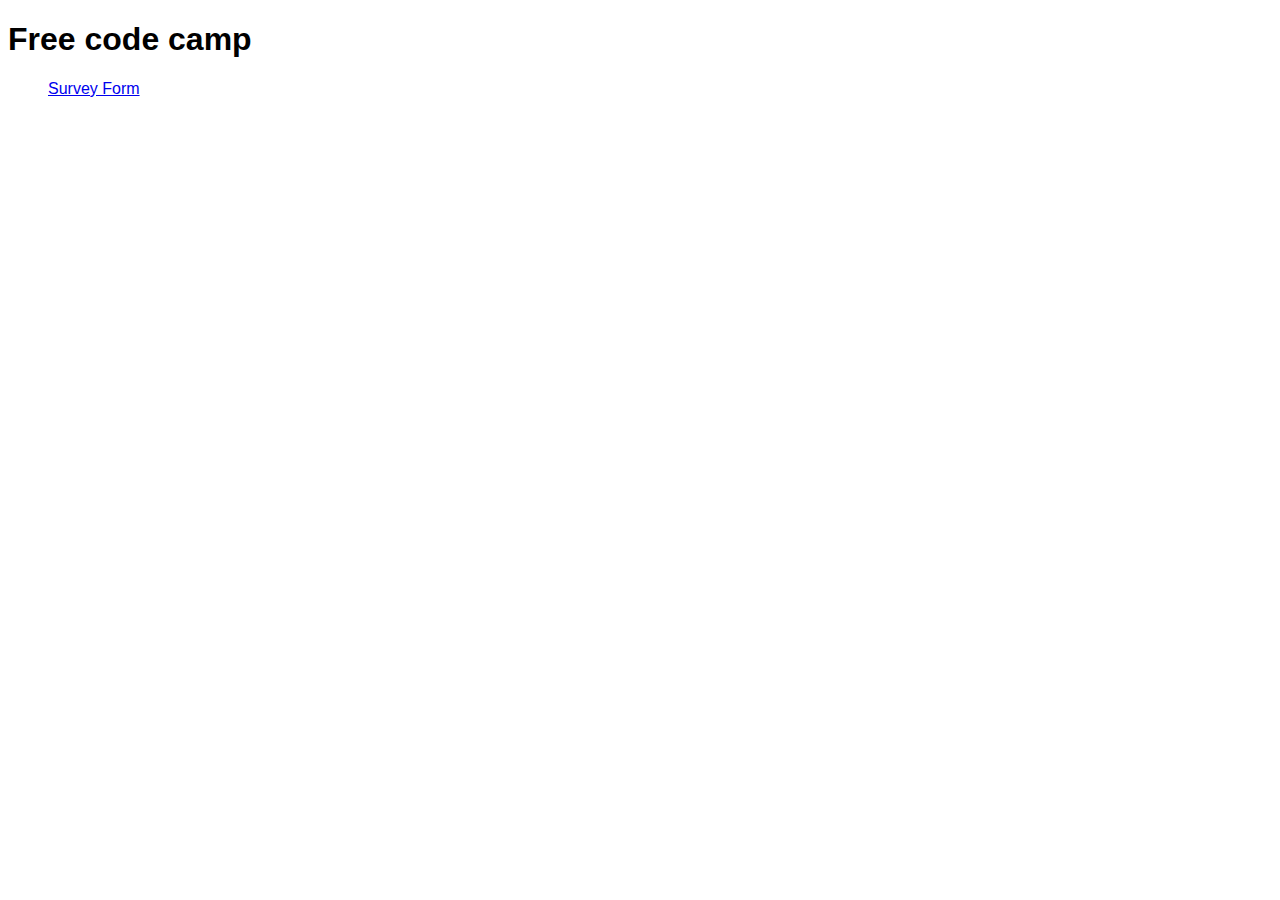
==== index.html @ f72812f2 "Lagt til forside" ====
<!DOCTYPE html>
<html lang="en">
  <head>
    <meta charset="UTF-8" />
    <meta name="viewport" content="width=device-width, initial-scale=1.0" />
    <meta http-equiv="X-UA-Compatible" content="ie=edge" />
    <title>Free code camp</title>

    <link rel="stylesheet" href="style.css" />
  </head>
  <body>
    <h1>Free code camp</h1>
    <ul>
      <li>
        <a href="responsive-web-design-projects\survey-form\index.html"
          >Survey Form</a
        >
      </li>
    </ul>
  </body>
</html>
---- style.css ----
body {
  font-family: "Raleway", Helvetica, sans-serif;
}

ul li {
  list-style: none;
}
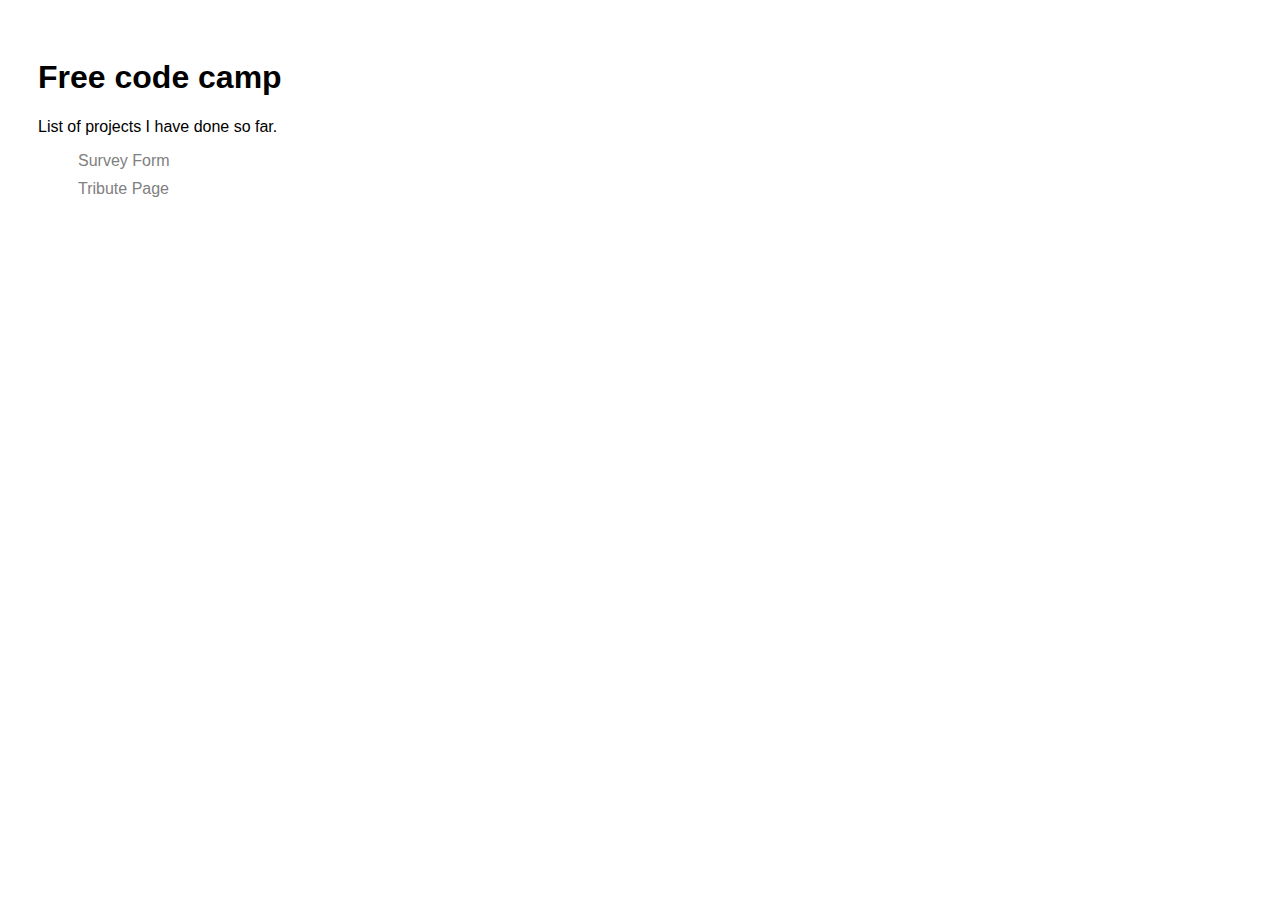
==== commit 8d19bee5: "lagt til Tribute page på listen + noen små endringer på forsiden" ====
--- a/index.html
+++ b/index.html
@@ -10,12 +10,18 @@
   </head>
   <body>
     <h1>Free code camp</h1>
+    <p>List of projects I have done so far.</p>
     <ul>
       <li>
         <a href="responsive-web-design-projects\survey-form\index.html"
           >Survey Form</a
         >
       </li>
+      <li>
+        <a href="responsive-web-design-projects\tribute-page\index.html"
+          >Tribute Page</a
+        >
+      </li>
     </ul>
   </body>
 </html>
--- a/style.css
+++ b/style.css
@@ -1,7 +1,22 @@
 body {
   font-family: "Raleway", Helvetica, sans-serif;
+  padding: 30px;
+}
+
+ul {
+  list-style: none;
 }
 
 ul li {
-  list-style: none;
+  margin-bottom: 10px;
 }
+
+ul li a {
+  text-decoration: none;
+  color: gray;
+}
+
+ul li a:hover {
+  text-decoration: underline;
+  color: black;
+}
